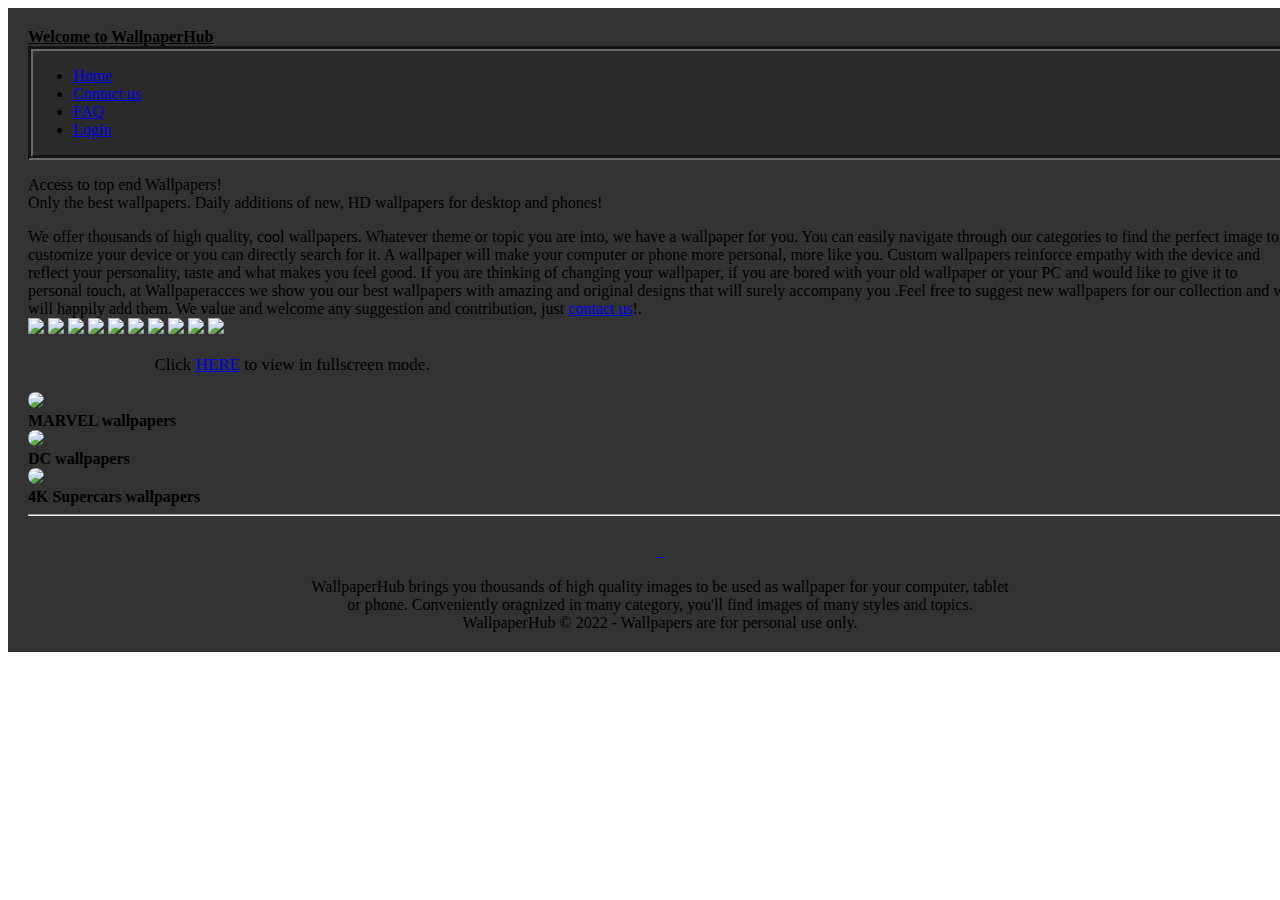
==== index.html @ 811a2d94 "name" ====
<!DOCTYPE html>
<html>

<head>
    <meta name="viewport" content="width=device-width, initial-scale=1.0">
    <link rel="stylesheet" href="../wallpaperhub/index/indexstyle.css">
</head>

<body>
    <div style="background-color:rgba(0, 0, 0, 0.8);padding: 20px;width: 100%;">
        <div class="head">
            <b style="text-decoration:underline;">Welcome to WallpaperHub</b>
        </div>
        <div style="border: 5px groove dimgray; width:100%;background-color: rgba(40, 40, 40, 0.7);">
            <ul>
                <li><a href="#icons">Home</a></li>
                <li><a href="#icons">Contact us</a></li>
                <li><a href="#icons">FAQ</a></li>
                <li><a href="#icons">Login</a></li>
            </ul>
        </div>
        <div class="desc">
            <p>Access to top end Wallpapers!<br>
                Only the best wallpapers. Daily additions of new, HD wallpapers for desktop and phones!</p>
        </div>
        <section class="section1">
            <div class="section2">
                We offer thousands of high quality, cool wallpapers. Whatever theme or topic you are into, we have a
                wallpaper for you. You can easily navigate through our categories to find the perfect image to customize
                your device or you can directly search for it.
                A wallpaper will make your computer or phone more personal, more like you. Custom wallpapers reinforce
                empathy with the device and reflect your personality, taste and what makes you feel good.
                If you are thinking of changing your wallpaper, if you are bored with your old wallpaper or your PC and
                would like to give it to personal touch, at Wallpaperacces we show you our best wallpapers with amazing
                and original designs that will surely accompany you
                .Feel free to suggest new wallpapers for our collection and we will happily add them. We value and
                welcome any suggestion and contribution, just <a href="#icons"
                    style="text-decoration:underline;">contact us</a>!.
                <div id="container">
                    <div class="wrapper">
                        <img src="https://hdqwalls.com/wallpapers/iron-man-superhero-4k-4l.jpg">
                        <img src="https://wallpapercave.com/wp/wp6066880.jpg">
                        <img src="https://images.hdqwalls.com/wallpapers/4k-iron-man-endgame-2020-xi.jpg">
                        <img src="https://images.hdqwalls.com/wallpapers/superman-4khenry-tj.jpg">
                        <img src="https://wallpapercave.com/wp/wp7147126.jpg">
                        <img src="https://images.hdqwalls.com/wallpapers/superman-4khenry-tj.jpg">
                        <img src="https://wallpaperaccess.com/full/2492653.jpg">
                        <img src="https://images.hdqwalls.com/wallpapers/need-for-speed-heat-nissan-gtr-4k-ax.jpg">
                        <img src="https://i.pinimg.com/originals/03/a1/30/03a130eb756e03ec220f03c37e8f69a2.jpg">
                        <img src="https://images.hdqwalls.com/wallpapers/need-for-speed-heat-nissan-gtr-4k-ax.jpg">
                    </div>
                </div>
                <p align="left" style="margin-left:10%;font-size:17px;">Click <a class="preview" href="#container"
                        onclick="fullscreen()">HERE</a> to view in fullscreen mode.</p>
            </div>
            <div class="section3">
                <div class="wallpaper">
                    <a href="../pages/marvel.html" target="_blank">
                        <img src="https://wallpapercave.com/wp/wp5908094.png" width="70%" style="border-radius: 20px;">
                    </a><br>
                    <b class="demo">MARVEL wallpapers</b>
                </div>
                <div class="wallpaper">
                    <a href="../pages/dc.html" target="_blank">
                        <img src="https://images.hdqwalls.com/download/dc-universe-heroes-4k-4p-2560x1440.jpg"
                            width="70%" style="border-radius: 20px;">
                    </a><br>
                    <b class="demo">DC wallpapers</b>
                </div>
                <div class="wallpaper">
                    <a href="../pages/cars.html" target="_blank">
                        <img src="https://www.pixel4k.com/wp-content/uploads/2020/10/black-mercedes-amg-front-4k_1602451101.jpg"
                            width="70%" style="border-radius: 20px;">
                    </a><br>
                    <b class="demo">4K Supercars wallpapers</b>
                </div>
            </div>
        </section>
        <center>
            <footer>
                <hr id="icons">
                <br>
                <a href="https://www.instagram.com/d_rsh_n._/">
                <img src="https://linkshortner.net/PENoB" alt="" width="50px">
                </a>
                <a href="https://linkedin.com/in/darshan-dinesh-m-p88ab11219">
                <img src="https://logodix.com/logo/1288656.png" alt="" width="50px">
                </a>
                <a href="https://www.instagram.com/d_rsh_n._/">
                <img src="https://icon-library.com/images/white-discord-icon/white-discord-icon-1.jpg" alt="" width="50px">
                </a>
                <br><br>
                WallpaperHub brings you thousands of high quality
                images to be used as wallpaper for your computer, tablet<br>
                or phone. Conveniently oragnized in many category,
                you'll find images of many styles and topics.<br>
                WallpaperHub © 2022 - Wallpapers are for
                personal use only.
            </footer>
        </center>
    </div>
    <script src="../wallpaperhub/index/indexscript.js"></script>
</body>

</html>
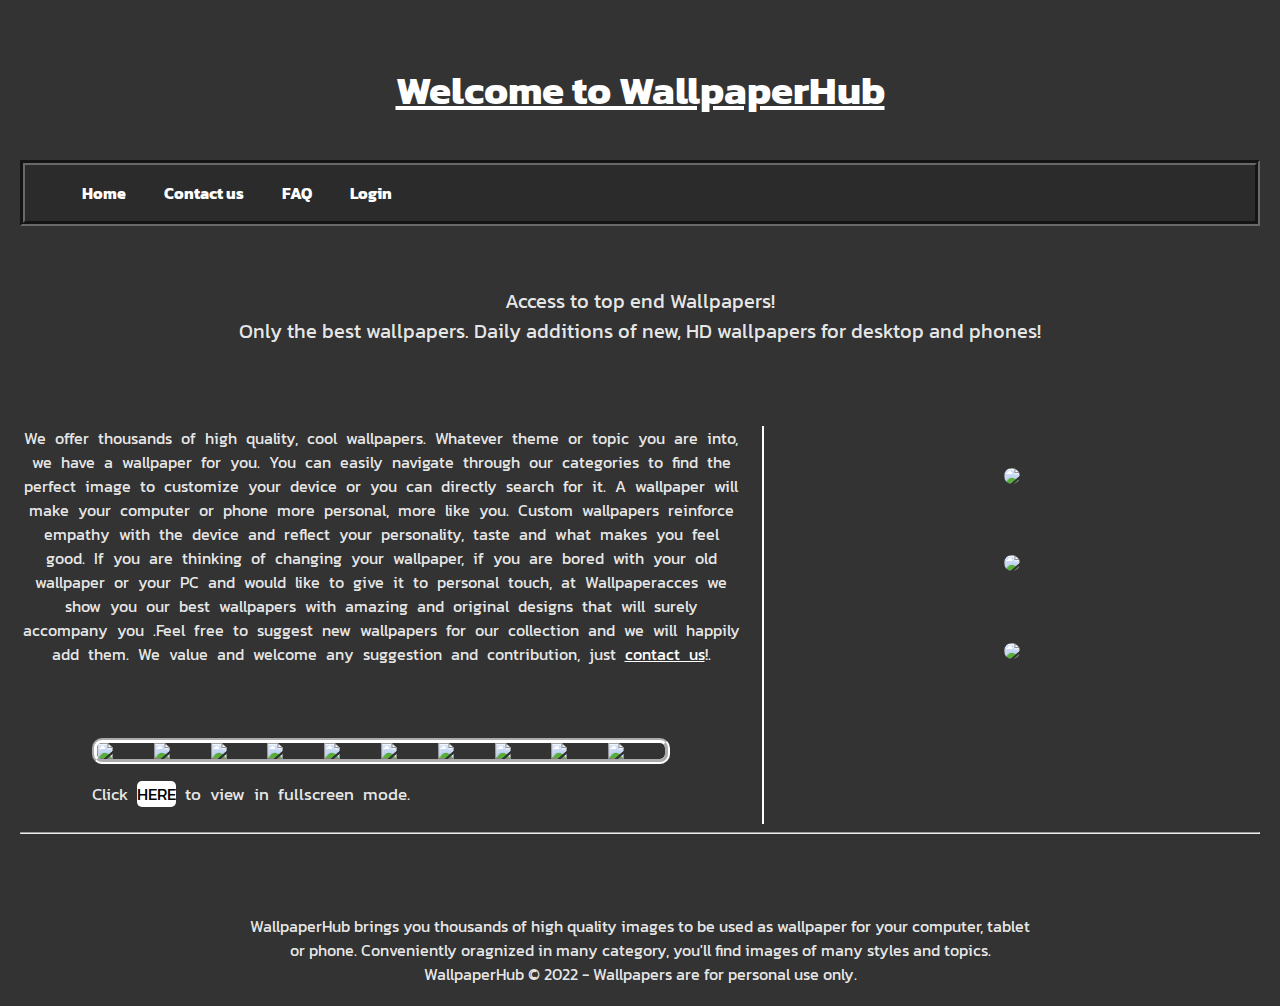
==== commit b9718f36: "name" ====
--- a/index.html
+++ b/index.html
@@ -3,7 +3,7 @@
 
 <head>
     <meta name="viewport" content="width=device-width, initial-scale=1.0">
-    <link rel="stylesheet" href="../wallpaperhub/index/indexstyle.css">
+    <link rel="stylesheet" href="../index/indexstyle.css">
 </head>
 
 <body>
@@ -99,7 +99,7 @@
             </footer>
         </center>
     </div>
-    <script src="../wallpaperhub/index/indexscript.js"></script>
+    <script src="../index/indexscript.js"></script>
 </body>
 
 </html>--- a/index/indexstyle.css
+++ b/index/indexstyle.css
@@ -0,0 +1,223 @@
+@import url('https://fonts.googleapis.com/css2?family=Bebas+Neue&family=Kanit&display=swap');
+
+* {
+    box-sizing: border-box;
+    scroll-behavior: smooth;
+}
+
+body {
+    margin: 0%;
+    background-image: url("https://www.quirkybyte.com/wp-content/uploads/2016/10/jl-1.jpg");
+    background-attachment: fixed;
+    color: rgba(100%, 100%, 100%, 0.9);
+    text-align: center;
+    font-family: 'Kanit', sans-serif;
+    width: 100%;
+    animation: slide 1s 1;
+}
+
+@keyframes slide {
+    0% {
+        transform: translateX(-30px);
+    }
+
+    100% {
+        transform: translateX(0px);
+    }
+}
+
+.head {
+    width: 100%;
+    font-size: 40px;
+    padding: 40px 0px 40px 0px;
+    text-align: center;
+    color: white;
+}
+
+.desc {
+    width: 100%;
+    padding: 40px 0px 60px 0px;
+}
+
+.category {
+    display: flex;
+    align-items: center;
+    justify-content: center;
+    padding: 30px 0px 30px 0px;
+}
+
+.wallpaper {
+    width: 100%;
+    text-align: center;
+    transition: 0.3s;
+    margin: 8% 0%;
+}
+
+.wallpaper:hover {
+    transform: scale(1.05, 1.05);
+}
+
+.demo {
+    opacity: 0;
+    transition: 0.5s;
+}
+
+.wallpaper:hover .demo {
+    opacity: 1;
+}
+
+p {
+    font-size: 20px;
+}
+
+/* slideshow */
+#container {
+    margin-left: 10%;
+    margin-top: 10%;
+    width: 80%;
+    overflow: hidden;
+    border: 5px groove #ffffff;
+    border-radius: 10px;
+}
+
+.wrapper {
+    width: 100%;
+    display: flex;
+    animation: slide1 40s infinite;
+}
+
+@keyframes slide1 {
+    0% {
+        transform: translateX(0);
+    }
+
+    10% {
+        transform: translateX(0);
+    }
+
+    20% {
+        transform: translateX(-100%);
+    }
+
+    30% {
+        transform: translateX(-200%);
+    }
+
+    40% {
+        transform: translateX(-300%);
+    }
+
+    50% {
+        transform: translateX(-400%);
+    }
+
+    60% {
+        transform: translateX(-500%);
+    }
+
+    70% {
+        transform: translateX(-600%);
+    }
+
+    80% {
+        transform: translateX(-700%);
+    }
+
+    90% {
+        transform: translateX(-800%);
+    }
+
+    100% {
+        transform: translateX(-900%);
+    }
+}
+
+.wrapper>img {
+    width: 100%;
+}
+
+.preview {
+    text-decoration: none;
+    transition: 0.5s;
+    background-color: white;
+    color: black;
+    border-radius: 5px;
+}
+
+.preview:hover {
+    background-color: black;
+    color: lightgray;
+}
+
+ul {
+    text-align: left;
+    list-style-type: none;
+}
+
+li {
+    font-weight: bold;
+    transition: 0.5s;
+    padding: 14px 17px 17px 17px;
+    display: inline;
+    overflow: hidden;
+}
+
+li:hover {
+    background-color: rgb(209, 209, 209);
+    color: black;
+}
+
+li:hover a {
+    color: black;
+}
+
+footer {
+    width: 100%;
+}
+
+footer>a {
+    padding: 0px 10px 0px 10px;
+}
+
+a {
+    text-decoration: none;
+    color: white;
+}
+
+.section1 {
+    width: 100%;
+    display: flex;
+    flex-wrap: wrap;
+}
+
+.section2 {
+    flex: 60%;
+    border-right: 2px solid white;
+    word-spacing: 5px;
+    padding-right: 20px;
+}
+
+.section3 {
+    width: 40%;
+}
+
+@media all and (max-width:400px) {
+    .head {
+        font-size: 30px;
+    }
+
+    .section1 {
+        width: 100%;
+        display: block;
+    }
+
+    .section2 {
+        width: 100%;
+        border: none;
+        padding: 0%;
+    }
+
+    .section3 {
+        width: 100%;
+    }
+}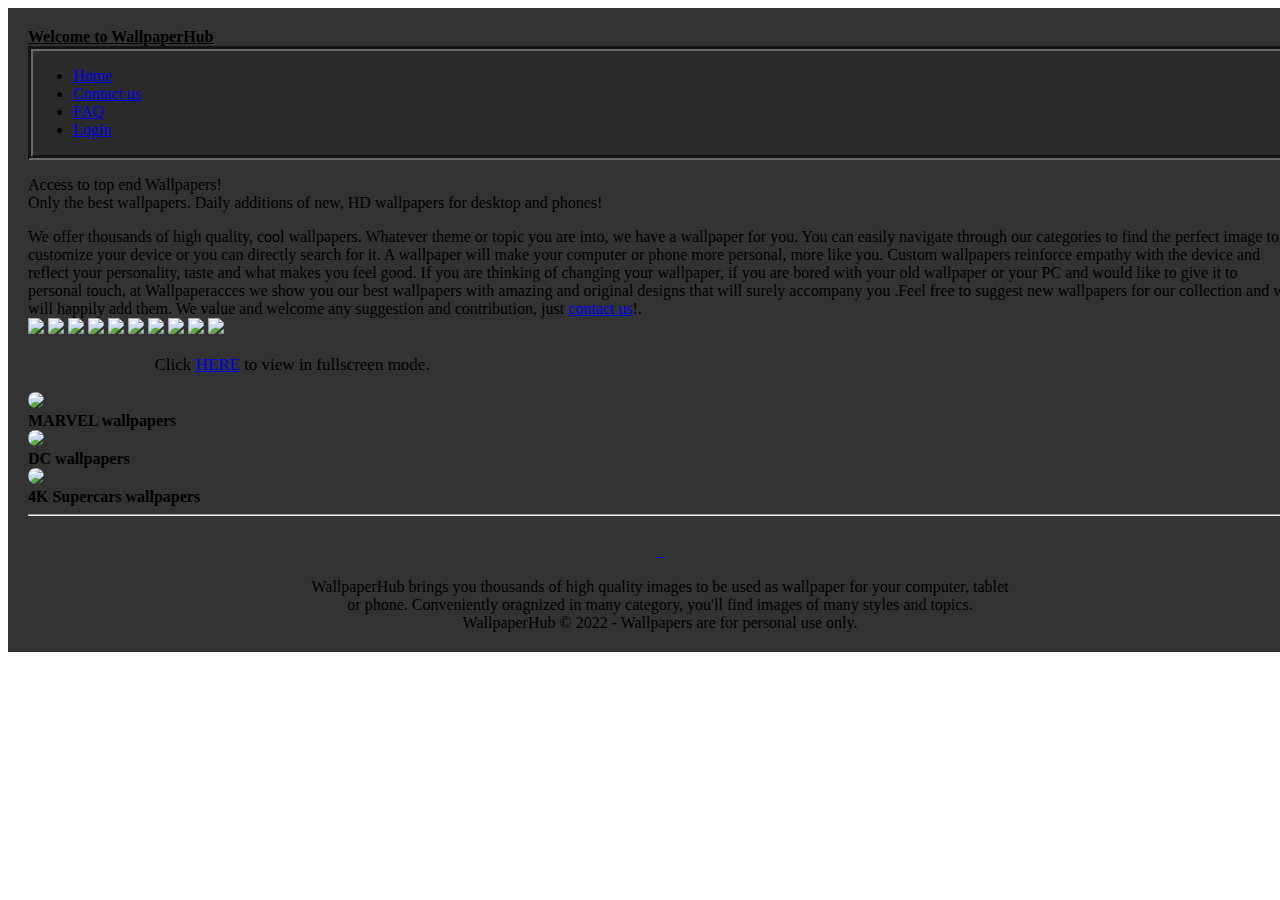
==== commit 3636a2b2: "name" ====
--- a/index.html
+++ b/index.html
@@ -3,7 +3,7 @@
 
 <head>
     <meta name="viewport" content="width=device-width, initial-scale=1.0">
-    <link rel="stylesheet" href="../index/indexstyle.css">
+    <link rel="stylesheet" href="indexstyle.css">
 </head>
 
 <body>
@@ -99,7 +99,7 @@
             </footer>
         </center>
     </div>
-    <script src="../index/indexscript.js"></script>
+    <script src="indexscript.js"></script>
 </body>
 
 </html>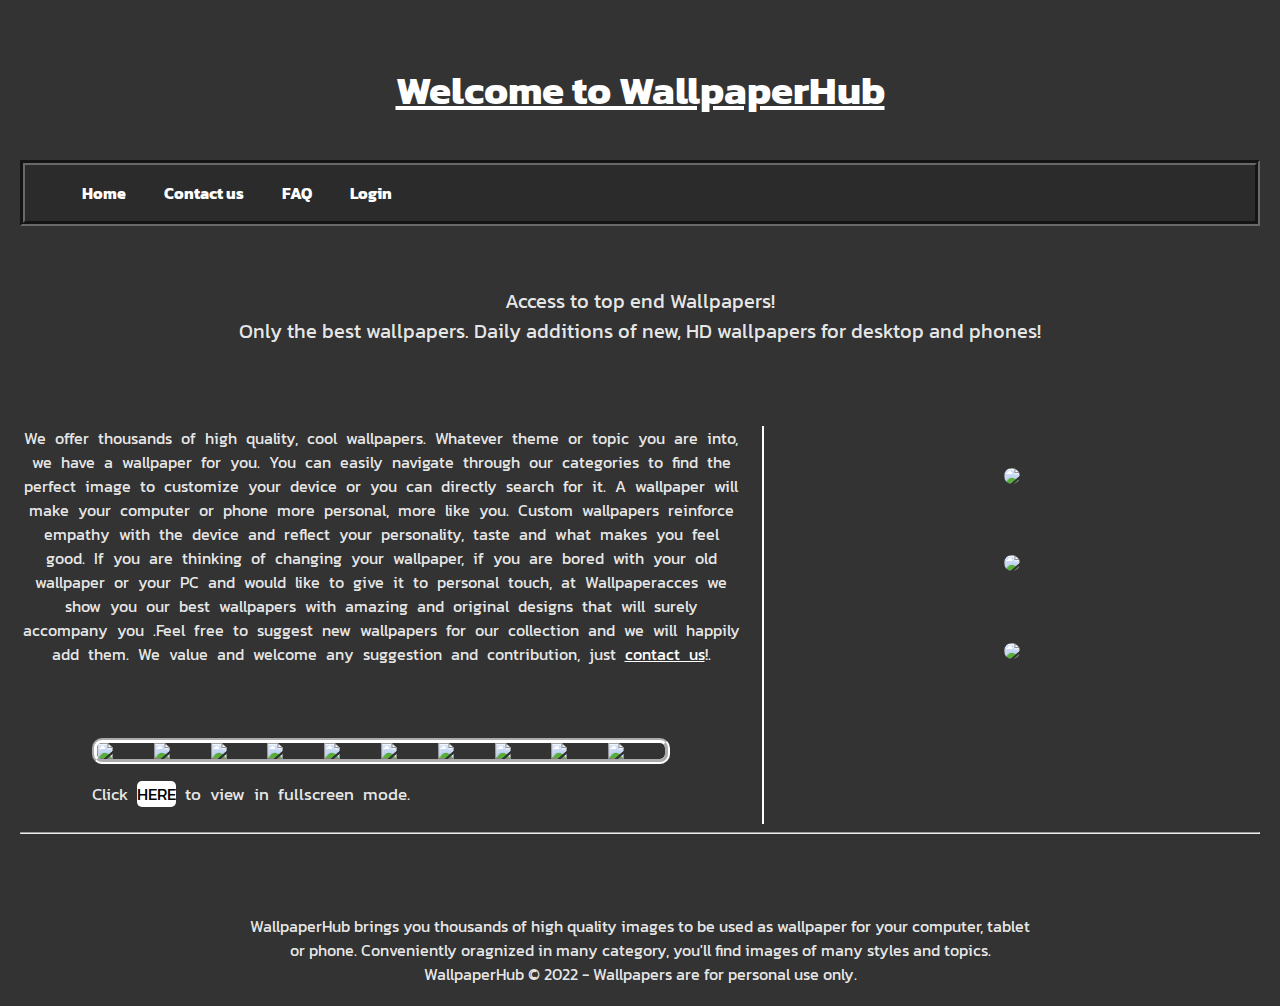
==== commit f7a35a69: "setp30" ====
--- a/index.html
+++ b/index.html
@@ -3,7 +3,7 @@
 
 <head>
     <meta name="viewport" content="width=device-width, initial-scale=1.0">
-    <link rel="stylesheet" href="indexstyle.css">
+    <link rel="stylesheet" href="https://devil-striker.github.io/wallpaperhub/styles/indexstyle.css">
 </head>
 
 <body>
@@ -55,20 +55,20 @@
             </div>
             <div class="section3">
                 <div class="wallpaper">
-                    <a href="../pages/marvel.html" target="_blank">
+                    <a href="https://devil-striker.github.io/wallpaperhub/pages/marvel.html" target="_blank">
                         <img src="https://wallpapercave.com/wp/wp5908094.png" width="70%" style="border-radius: 20px;">
                     </a><br>
                     <b class="demo">MARVEL wallpapers</b>
                 </div>
                 <div class="wallpaper">
-                    <a href="../pages/dc.html" target="_blank">
+                    <a href="https://devil-striker.github.io/wallpaperhub/pages/dc.html" target="_blank">
                         <img src="https://images.hdqwalls.com/download/dc-universe-heroes-4k-4p-2560x1440.jpg"
                             width="70%" style="border-radius: 20px;">
                     </a><br>
                     <b class="demo">DC wallpapers</b>
                 </div>
                 <div class="wallpaper">
-                    <a href="../pages/cars.html" target="_blank">
+                    <a href="https://devil-striker.github.io/wallpaperhub/pages/cars.html" target="_blank">
                         <img src="https://www.pixel4k.com/wp-content/uploads/2020/10/black-mercedes-amg-front-4k_1602451101.jpg"
                             width="70%" style="border-radius: 20px;">
                     </a><br>
@@ -99,7 +99,7 @@
             </footer>
         </center>
     </div>
-    <script src="indexscript.js"></script>
+    <script src="https://devil-striker.github.io/wallpaperhub/styles/indexscript.js"></script>
 </body>
 
 </html>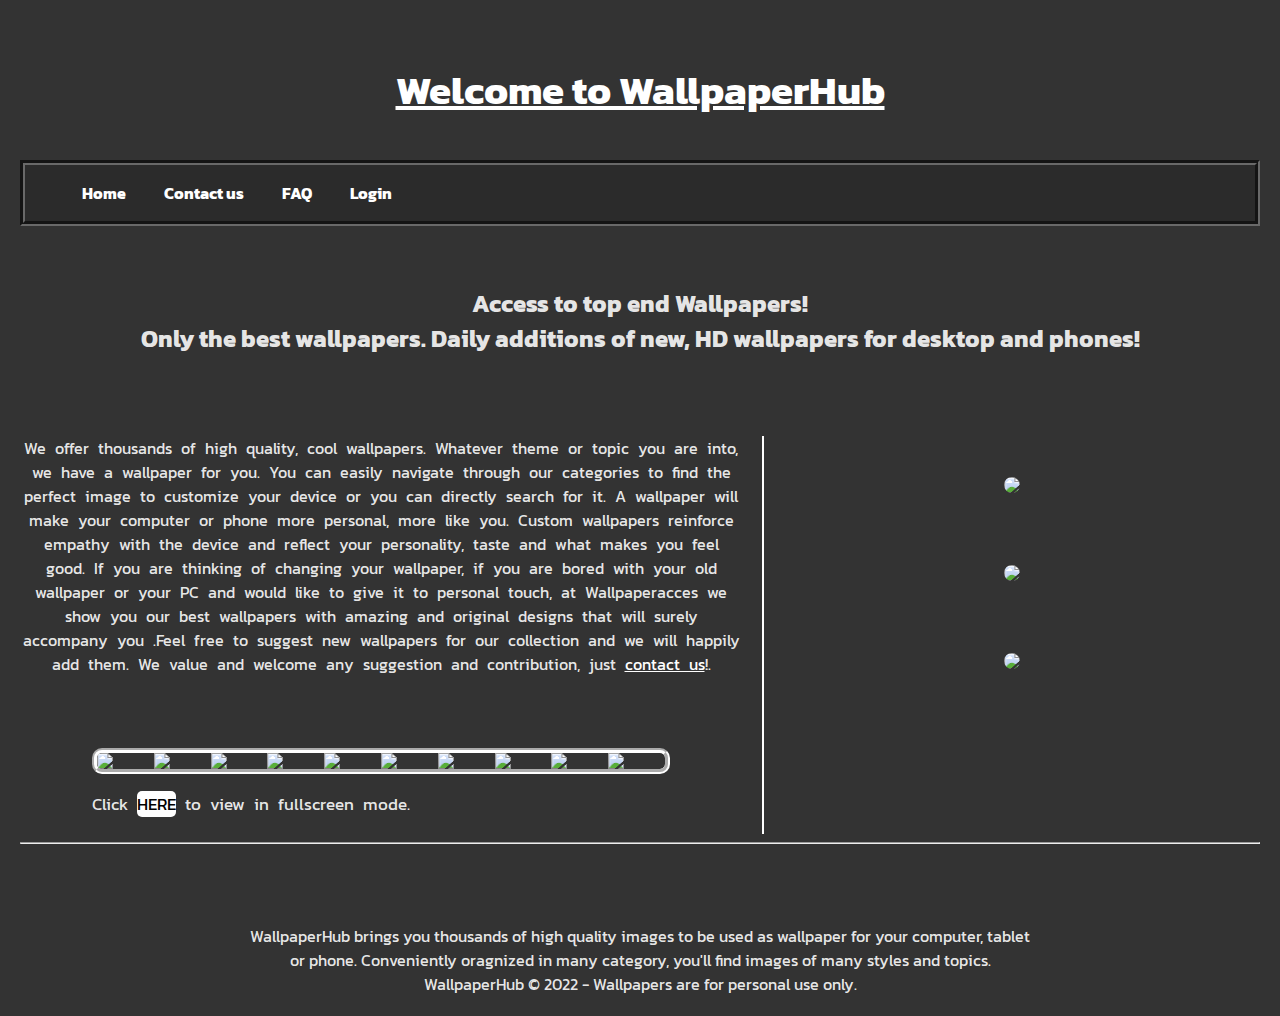
==== commit 198534ed: "name" ====
--- a/index.html
+++ b/index.html
@@ -11,18 +11,20 @@
         <div class="head">
             <b style="text-decoration:underline;">Welcome to WallpaperHub</b>
         </div>
-        <div style="border: 5px groove dimgray; width:100%;background-color: rgba(40, 40, 40, 0.7);">
-            <ul>
-                <li><a href="#icons">Home</a></li>
-                <li><a href="#icons">Contact us</a></li>
-                <li><a href="#icons">FAQ</a></li>
-                <li><a href="#icons">Login</a></li>
-            </ul>
-        </div>
-        <div class="desc">
-            <p>Access to top end Wallpapers!<br>
-                Only the best wallpapers. Daily additions of new, HD wallpapers for desktop and phones!</p>
-        </div>
+        <section id="forphone" style="width: 100%;">
+            <div id="forphone1" style="border: 5px groove dimgray; background-color: rgba(40, 40, 40, 0.7);">
+                <ul>
+                    <li><a href="#icons">Home</a></li>
+                    <li><a href="#icons">Contact us</a></li>
+                    <li><a href="#icons">FAQ</a></li>
+                    <li><a href="#icons">Login</a></li>
+                </ul>
+            </div>
+            <div class="desc">
+                <h2>Access to top end Wallpapers!<br>
+                    Only the best wallpapers. Daily additions of new, HD wallpapers for desktop and phones!</h2>
+            </div>
+        </section>
         <section class="section1">
             <div class="section2">
                 We offer thousands of high quality, cool wallpapers. Whatever theme or topic you are into, we have a
@@ -81,13 +83,14 @@
                 <hr id="icons">
                 <br>
                 <a href="https://www.instagram.com/d_rsh_n._/">
-                <img src="https://linkshortner.net/PENoB" alt="" width="50px">
+                    <img src="https://linkshortner.net/PENoB" alt="" width="50px">
                 </a>
                 <a href="https://linkedin.com/in/darshan-dinesh-m-p88ab11219">
-                <img src="https://logodix.com/logo/1288656.png" alt="" width="50px">
+                    <img src="https://logodix.com/logo/1288656.png" alt="" width="50px">
                 </a>
                 <a href="https://www.instagram.com/d_rsh_n._/">
-                <img src="https://icon-library.com/images/white-discord-icon/white-discord-icon-1.jpg" alt="" width="50px">
+                    <img src="https://icon-library.com/images/white-discord-icon/white-discord-icon-1.jpg" alt=""
+                        width="50px">
                 </a>
                 <br><br>
                 WallpaperHub brings you thousands of high quality
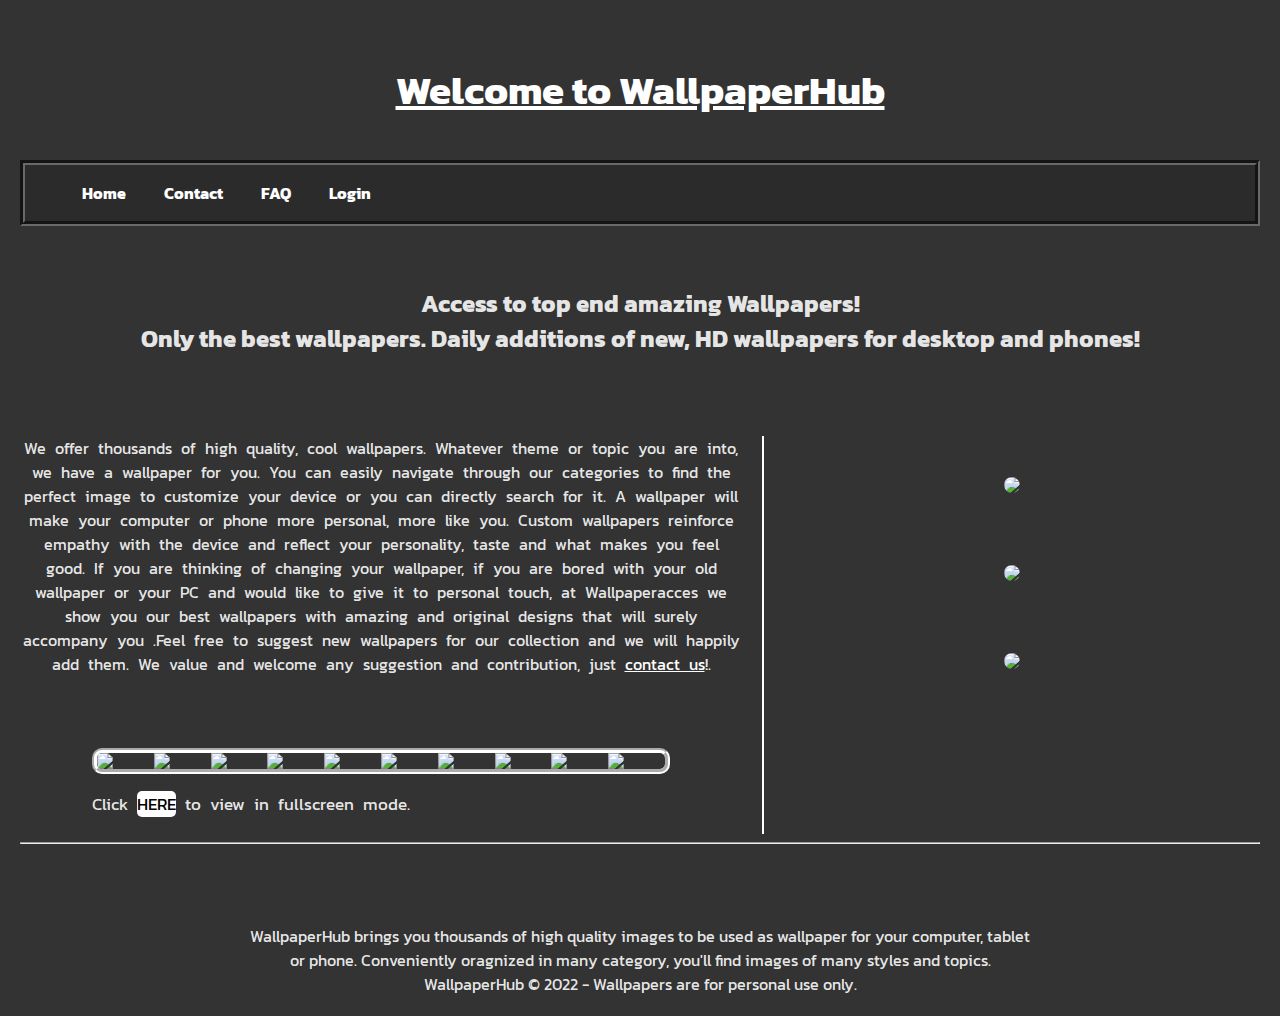
==== commit 328625d7: "30sep" ====
--- a/index.html
+++ b/index.html
@@ -11,17 +11,17 @@
         <div class="head">
             <b style="text-decoration:underline;">Welcome to WallpaperHub</b>
         </div>
-        <section id="forphone" style="width: 100%;">
+        <section id="forphone">
             <div id="forphone1" style="border: 5px groove dimgray; background-color: rgba(40, 40, 40, 0.7);">
                 <ul>
                     <li><a href="#icons">Home</a></li>
-                    <li><a href="#icons">Contact us</a></li>
+                    <li><a href="#icons">Contact</a></li>
                     <li><a href="#icons">FAQ</a></li>
                     <li><a href="#icons">Login</a></li>
                 </ul>
             </div>
             <div class="desc">
-                <h2>Access to top end Wallpapers!<br>
+                <h2>Access to top end amazing Wallpapers!<br>
                     Only the best wallpapers. Daily additions of new, HD wallpapers for desktop and phones!</h2>
             </div>
         </section>
